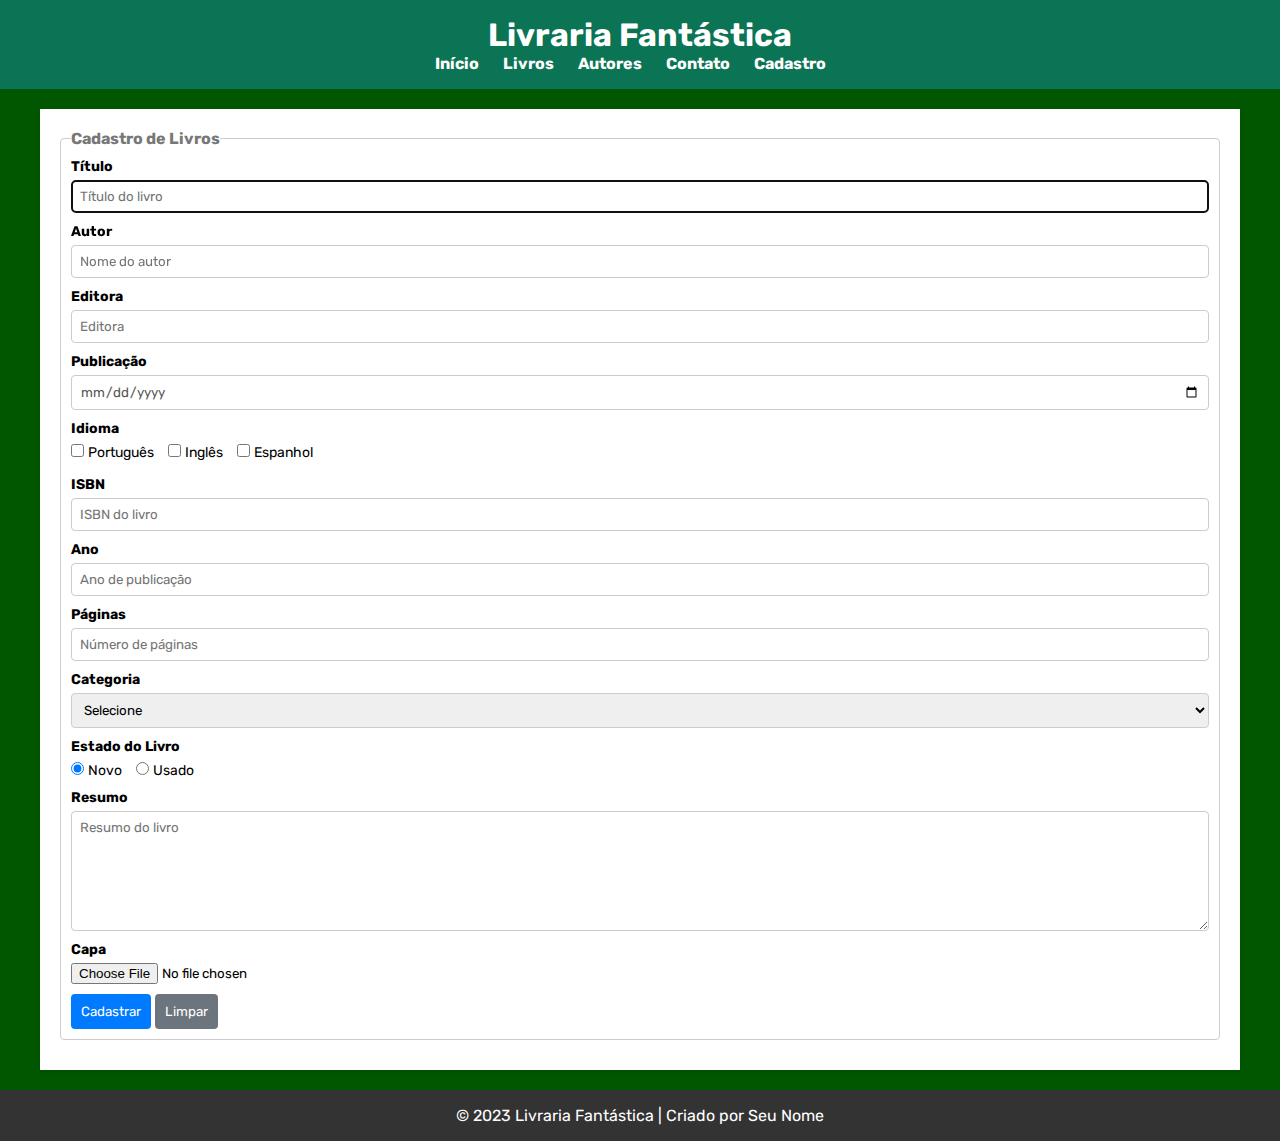
==== cadastro.html @ 27b2eb8f "finalizado" ====
<html lang="pt-br">
<head>
    <meta charset="UTF-8">
    <meta name="viewport" content="width=device-width, initial-scale=1.0">
    <title>Cadastro de Livros</title>
    <link rel="stylesheet" href="style.css">
</head>
<body>
    <header>
        <h1>Livraria Fantástica</h1>
        <nav>
            <ul>
                <li><a href="index.html">Início</a></li>
                <li><a href="#">Livros</a></li>
                <li><a href="#">Autores</a></li>
                <li><a href="#">Contato</a></li>
                <li><a href="cadastro.html">Cadastro</a></li>
            </ul>
        </nav>
    </header>
    
    <main>
        <section class="container">
            <form>
                <fieldset>
                    <legend>Cadastro de Livros</legend>
            
                    <div class="input-container">
                        <label for="titulo">Título</label>
                        <input type="text" name="titulo" id="titulo" placeholder="Título do livro" required autofocus>
                    </div>
                    <div class="input-container">
                        <label for="autor">Autor</label>
                        <input type="text" name="autor" id="autor" placeholder="Nome do autor" required>
                    </div>
                    
                    <div class="input-container">
                        <label for="editora">Editora</label>
                        <input type="text" name="editora" id="editora" placeholder="Editora" required>
                    </div>
                    <div class="input-container">
                        <label for="dtpublicacao">Publicação</label>
                        <input type="date" name="dtpublicacao" id="dtpublicacao" required>
                    </div>
                    <div class="input-container">
                        <label>Idioma</label>
                        <div class="input-check">
                            <input type="checkbox" name="idioma" value="Português" id="portugues">
                            <label for="portugues">Português</label>
                        </div>
                        <div class="input-check">
                            <input type="checkbox" name="idioma" value="Inglês" id="ingles">
                            <label for="ingles">Inglês</label>
                        </div>
                        <div class="input-check">
                            <input type="checkbox" name="idioma" value="Espanhol" id="espanhol">
                            <label for="espanhol">Espanhol</label>
                        </div>
                    </div>
                    <div class="input-container">
                        <label for="isbn">ISBN</label>
                        <input type="text" name="isbn" id="isbn" placeholder="ISBN do livro" pattern="\d{3}-\d{10}" required>
                    </div>
                    <div class="input-container">
                        <label for="ano">Ano</label>
                        <input type="number" name="ano" id="ano" placeholder="Ano de publicação" required>
                    </div>
                    
                    <div class="input-container">
                        <label for="paginas">Páginas</label>
                        <input type="number" name="paginas" id="paginas" placeholder="Número de páginas" required>
                    </div>
                    <div class="input-container">
                        <label for="categoria">Categoria</label>
                        <select name="categoria" id="categoria" required>
                            <option value="">Selecione</option>
                            <option value="Ação">Ação</option>
                            <option value="Aventura">Aventura</option>
                            <option value="Comédia">Comédia</option>
                            <option value="Drama">Drama</option>
                            <option value="Ficção Científica">Ficção Científica</option>
                            <option value="Romance">Romance</option>
                            <option value="Suspense">Suspense</option>
                            <option value="Terror">Terror</option>
                        </select>
                    </div>
                    <div class="input-container">
                        <label>Estado do Livro</label>
                        <div class="radio-group">
                            <input type="radio" name="situacao" id="novo" value="Novo" required checked>
                            <label for="novo">Novo</label>
                          
                            <input type="radio" name="situacao" id="usado" value="Usado" required>
                            <label for="usado">Usado</label>
                        </div>
                    </div>
                    <div class="input-container">
                        <label for="resumo">Resumo</label>
                        <textarea name="resumo" id="resumo" placeholder="Resumo do livro" rows="5" required></textarea>
                    </div>
                    <div class="input-container">
                        <label for="capa">Capa</label>
                        <input type="file" name="capa" id="capa" accept="image/*">
                    </div>
                    <div class="actions">
                        <button type="submit">Cadastrar</button>
                        <button type="reset">Limpar</button>
                    </div>
                </fieldset>
            </form>
        </section>
    </main>
    <footer>
        <p>&copy; 2023 Livraria Fantástica | Criado por Seu Nome</p>
    </footer>
</body>
</html>
---- style.css ----
@import url('https://fonts.googleapis.com/css2?family=Rubik&display=swap');
* {
    margin: 0; /* Remove a margem padrão */
    padding: 0; /* Remove o padding padrão */
    box-sizing: border-box; /* Faz com que o padding e a borda não aumentem o tamanho do elemento */
    font-family: Rubik;
}
body {
    font-family: Rubik, sans-serif; /* Define a fonte padrão */
    background-color: rgb(0, 87, 0); /* Define a cor de fundo */
}
header {
    background-color: #0b7454; /* Define a cor de fundo */
    color: #fff; /* Define a cor do texto */
    text-align: center; /* Centraliza o texto */
    padding: 1rem; /* Define um espaçamento interno */
}
nav ul {
    list-style: none; /* Remove o estilo da lista */
}

nav li {
    display: inline; /* Deixa os itens da lista em linha */
    margin-right: 20px; /* Adiciona um espaçamento de 20px entre os itens da lista */
}

nav a {
    text-decoration: none; /* Remove o sublinhado dos links */
    font-weight: bold; /* Deixa o texto em negrito */
    color: #fff; /* Cor do texto */
}
main {
    padding: 20px; /* espaçamento interno */
    overflow: hidden; /* esconde o conteúdo que ultrapassa o tamanho do elemento */
}
.card {
    width: calc(33.33% - 20px); /* 33.33% - 20px */
    height: 500px; /* altura de 500px */
    margin: 10px; /* margem de 10px para cima e para baixo */
    padding: 20px;
    background-color: #fff;
    box-shadow: 0 2px 4px rgba(0, 0, 0, 0.1);
    text-align: center;
    float: left; /* flutua o elemento para a esquerda */
}

.card img {
    max-width: 100%; /* Define a largura máxima da imagem */
    height: 350px; /* Define a altura da imagem */
}

.card button {
    background-color: #333;
    color: #fff;
    border: none;
    padding: 8px 16px;
    margin-top: 10px;
    cursor: pointer; /* Muda o cursor do mouse */
    transition: background-color 0.3s ease; /* Adiciona uma transição suave */
}

.card button:hover {
    background-color: #555; /* Muda a cor de fundo ao passar o mouse */
}

footer {
    background-color: #333;
    color: #fff;
    text-align: center;
    padding: 1rem;
}
nav li :hover{
    color: rgb(0, 87, 0);
}
.container {
    width: 1200px;
    max-width: 100%;
    margin: 0 auto;
    padding: 20px;
    background-color: #fff;
    box-shadow: 0 2px 4px rgba(0, 0, 0, 0.1);
}

form {
  overflow: hidden;
}

form fieldset {
  border: 1px solid #ccc;
  border-radius: 4px;
  padding: 10px;
  margin-bottom: 10px;
}

form legend {
  font-weight: bold;
  color: #777;
}
.input-container {
    margin-bottom: 10px;
}

.input-container label {
    display: block;
    margin-bottom: 5px;
    font-weight: bold;
    font-size: 14px;
}

input[type="text"],
input[type="date"],
input[type="number"] {
  width: 100%;
  padding: 8px;
  border: 1px solid #ccc;
  border-radius: 4px;
  color: #555;
}
.radio-group label {
    display: inline;
    margin-right: 10px;
    font-weight: normal;
  }
  
  .input-check {
      display: inline-block;
      margin-right: 10px;
  }
  
  .input-check input[type="checkbox"] + label {
      display: inline-block;
      font-weight: normal;
  }
  textarea {
    width: 100%;
    padding: 8px;
    border: 1px solid #ccc;
    border-radius: 4px;
    resize: vertical; /* Permite redimensionar verticalmente o textarea */
    height: 120px; /* Altura inicial do textarea */
  }
  
  select {
    width: 100%;
    padding: 8px;
    border: 1px solid #ccc;
    border-radius: 4px;
  }
  button {
    background-color: #007bff;
    color: white;
    border: none;
    border-radius: 4px;
    padding: 10px;
    cursor: pointer; /* Adiciona um cursor de ponteiro */
  }
  
  /* Botão de Limpar */
  button[type="reset"] {
    background-color: #6c757d;
  }
  
  /* Botão de Enviar */
  button:hover {
    background-color: #0056b3;
  }
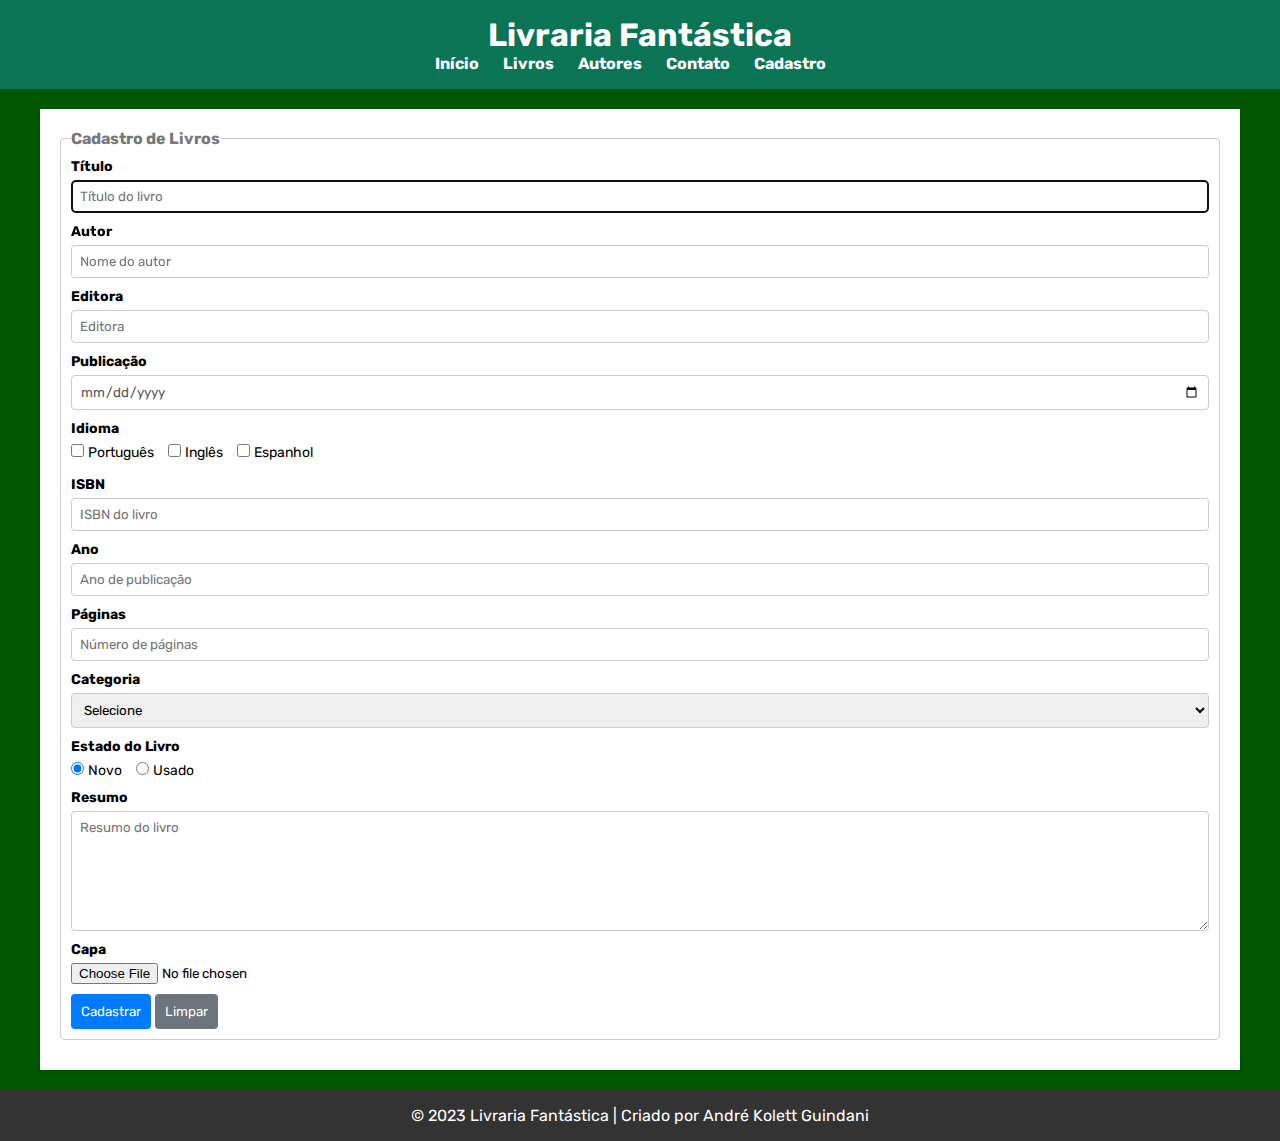
==== commit f2ef00f1: "finalizado" ====
--- a/cadastro.html
+++ b/cadastro.html
@@ -111,7 +111,7 @@
         </section>
     </main>
     <footer>
-        <p>&copy; 2023 Livraria Fantástica | Criado por Seu Nome</p>
+        <p>&copy; 2023 Livraria Fantástica | Criado por André Kolett Guindani</p>
     </footer>
 </body>
 </html>--- a/style.css
+++ b/style.css
@@ -1,52 +1,52 @@
 @import url('https://fonts.googleapis.com/css2?family=Rubik&display=swap');
 * {
-    margin: 0; /* Remove a margem padrão */
-    padding: 0; /* Remove o padding padrão */
-    box-sizing: border-box; /* Faz com que o padding e a borda não aumentem o tamanho do elemento */
+    margin: 0; 
+    padding: 0; 
+    box-sizing: border-box; 
     font-family: Rubik;
 }
 body {
-    font-family: Rubik, sans-serif; /* Define a fonte padrão */
-    background-color: rgb(0, 87, 0); /* Define a cor de fundo */
+    font-family: Rubik, sans-serif; 
+    background-color: rgb(0, 87, 0); 
 }
 header {
-    background-color: #0b7454; /* Define a cor de fundo */
-    color: #fff; /* Define a cor do texto */
-    text-align: center; /* Centraliza o texto */
-    padding: 1rem; /* Define um espaçamento interno */
+    background-color: #0b7454; 
+    color: #fff; 
+    text-align: center; 
+    padding: 1rem; 
 }
 nav ul {
-    list-style: none; /* Remove o estilo da lista */
+    list-style: none; 
 }
 
 nav li {
-    display: inline; /* Deixa os itens da lista em linha */
-    margin-right: 20px; /* Adiciona um espaçamento de 20px entre os itens da lista */
+    display: inline; 
+    margin-right: 20px; 
 }
 
 nav a {
-    text-decoration: none; /* Remove o sublinhado dos links */
-    font-weight: bold; /* Deixa o texto em negrito */
-    color: #fff; /* Cor do texto */
+    text-decoration: none; 
+    font-weight: bold; 
+    color: #fff; 
 }
 main {
-    padding: 20px; /* espaçamento interno */
-    overflow: hidden; /* esconde o conteúdo que ultrapassa o tamanho do elemento */
+    padding: 20px; 
+    overflow: hidden; 
 }
 .card {
-    width: calc(33.33% - 20px); /* 33.33% - 20px */
-    height: 500px; /* altura de 500px */
-    margin: 10px; /* margem de 10px para cima e para baixo */
+    width: calc(33.33% - 20px); 
+    height: 500px; 
+    margin: 10px; 
     padding: 20px;
     background-color: #fff;
     box-shadow: 0 2px 4px rgba(0, 0, 0, 0.1);
     text-align: center;
-    float: left; /* flutua o elemento para a esquerda */
+    float: left; 
 }
 
 .card img {
-    max-width: 100%; /* Define a largura máxima da imagem */
-    height: 350px; /* Define a altura da imagem */
+    max-width: 100%; 
+    height: 350px; 
 }
 
 .card button {
@@ -55,12 +55,12 @@
     border: none;
     padding: 8px 16px;
     margin-top: 10px;
-    cursor: pointer; /* Muda o cursor do mouse */
-    transition: background-color 0.3s ease; /* Adiciona uma transição suave */
+    cursor: pointer; 
+    transition: background-color 0.3s ease; 
 }
 
 .card button:hover {
-    background-color: #555; /* Muda a cor de fundo ao passar o mouse */
+    background-color: #555; 
 }
 
 footer {
@@ -136,8 +136,8 @@
     padding: 8px;
     border: 1px solid #ccc;
     border-radius: 4px;
-    resize: vertical; /* Permite redimensionar verticalmente o textarea */
-    height: 120px; /* Altura inicial do textarea */
+    resize: vertical; 
+    height: 120px; 
   }
   
   select {
@@ -152,15 +152,11 @@
     border: none;
     border-radius: 4px;
     padding: 10px;
-    cursor: pointer; /* Adiciona um cursor de ponteiro */
+    cursor: pointer; 
   }
-  
-  /* Botão de Limpar */
   button[type="reset"] {
     background-color: #6c757d;
   }
-  
-  /* Botão de Enviar */
   button:hover {
     background-color: #0056b3;
   }